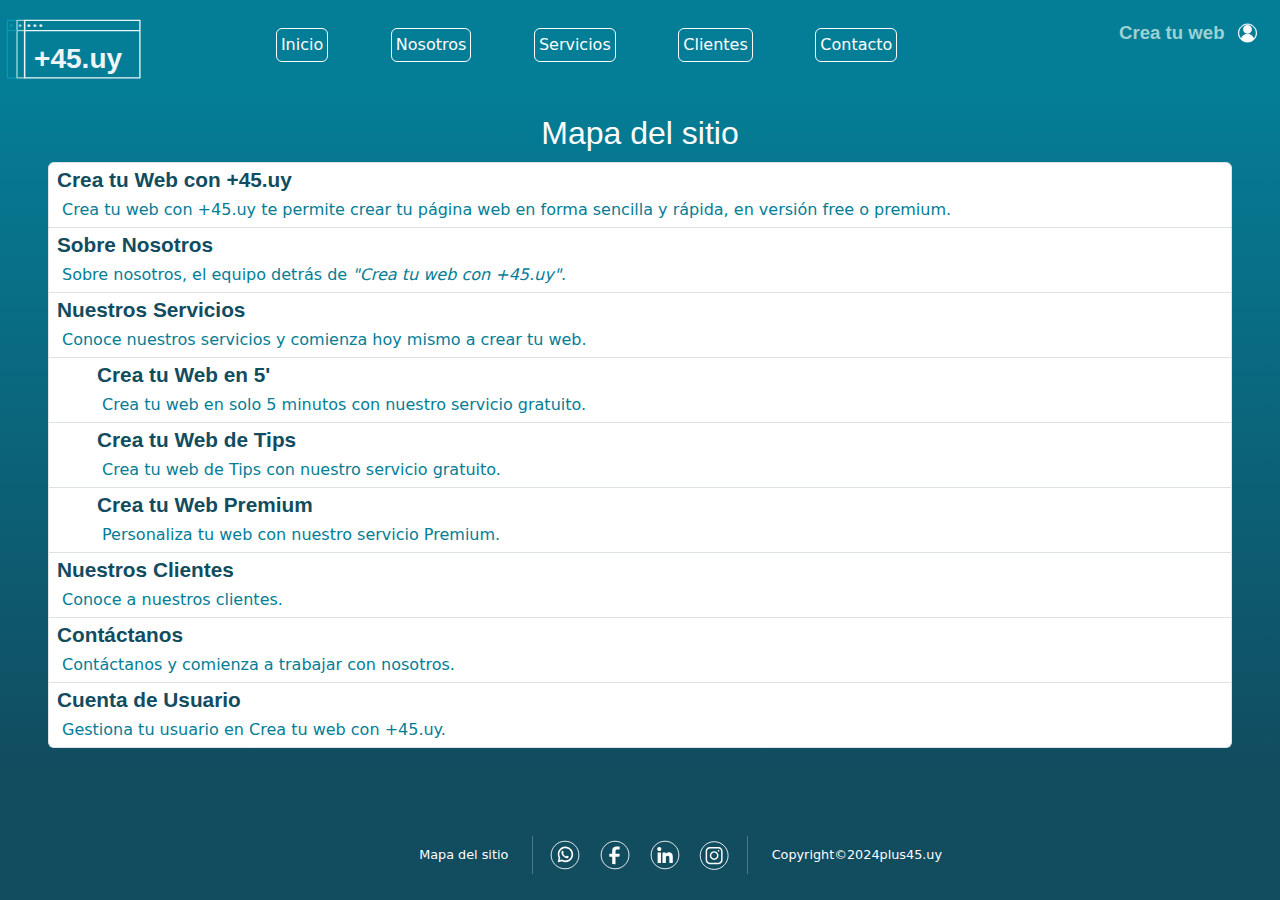
==== sitemap.html @ 33cccef5 "inicio" ====
<!DOCTYPE html>
<html lang="es">
<head>    
    <meta charset="UTF-8">
    <meta name="viewport" content="width=device-width, initial-scale=1.0">
    <meta name="description" content="Mapa del sitio de plus45.uy">
    <meta name="keywords" content="website, html, crea tu web, web, web en 5 minutos, web de consejos, tips, web premium, web personalizada">
    <title>Crea tu web con +45.uy | Mapa del sitio</title>
    <link rel="shortcut icon" href="./assets/icons/favicon.ico" type="image/x-icon">
    <link rel="stylesheet" href="./css/bootstrap.min.css">
    <link rel="stylesheet" href="./css/style.css">
    
</head>

<body class="body-sitemap">
    <header class="container-fluid sticky-top " >
        <div class="row h-100">
            <div class="col-xl-2 col-4 align-self-center logo">
                <a href="./index.html" ><img src="./assets/logos/plus45/plus45.svg" class="img-fluid logo__img" alt="plus45"></a>
                
            </div>
            <nav class="col-xl-7 align-self-center d-none d-xl-block nav--principal">                       
                <ul class="nav justify-content-evenly"> 
                    <li class="nav-item"><button type="button" class="btn btn-outline-primary p-1"><a class="nav-link" href="./index.html">Inicio</a></button></li>
                    <li class="nav-item"><button type="button" class="btn btn-outline-primary p-1"><a class="nav-link" href="./pages/about.html">Nosotros</a></button></li>
                    <li class="nav-item"><button type="button" class="btn btn-outline-primary p-1"><a class="nav-link" href="./pages/services.html">Servicios</a></button></li>
                    <li class="nav-item"><button type="button" class="btn btn-outline-primary p-1"><a class="nav-link" href="./pages/clients.html">Clientes</a></button></li>
                    <li class="nav-item"><button type="button" class="btn btn-outline-primary p-1"><a class="nav-link" href="./pages/contact.html">Contacto</a></button></li>
                </ul>               
            </nav>
            <div class="col-xl-3 col-8">
                <nav class="row"> 
                    <ul class=" nav flex-nowrap p-xl-3 p-2 nav justify-content-end">
                        <li class="p-1 nav-item logo-crea"> <a class="nav-link" href="./pages/services.html"><img src="./assets/logos/crea/crea.svg" class="img-fluid logo-crea__img" alt="crea tu web"></a></li>
                        <li class="p-1 nav-item usuario"> <a class="nav-link" href="./pages/user.html"><img src="./assets/logos/usuario/usuario.svg" class="img-fluid usuario__img" alt="usuario"></a></li>     
                    </ul>
                </nav>
                <div class="row" >
                    <nav class="col d-xl-none  px-4 nav justify-content-end">                        
                        <div class="dropdown">                        
                            <button class="navbar-toggler" type="button" data-bs-toggle="dropdown" aria-expanded="false">
                                <img src="./assets/logos/menu/barras.svg" class="img-fluid" alt="menu">
                            </button>                   
                            <ul class="dropdown-menu">
                                <li class="nav-item text-center"><a class="nav-link" href="./index.html">Inicio</a></li>
                                <li class="nav-item text-center"><a  class="nav-link" href="./pages/about.html">Nosotros</a></li>
                                <li class="nav-item text-center"><a class="nav-link" href="./pages/services.html">Servicios</a></li>
                                <li class="nav-item text-center"><a class="nav-link" href="./pages/clients.html">Clientes</a></li>
                                <li class="nav-item text-center"><a class="nav-link" href="./pages/contact.html">Contacto</a></li>
                            </ul>
                        </div>
                    </nav>                    
                </div>
            </div>
            
        </div>
    </header>
    
    <main class="main-sitemap">  
        
        <section class="px-5 py-4 container-fluid text-light main-sitemap__section">
            <div class="row">
                <h1 class="col-12 text-center">Mapa del sitio</h1>           
            </div>
            <ul class="list-group">
                <li class="list-group-item d-flex justify-content-between align-items-start">
                    <div class="ms-2 me-auto">                    
                        <a href="./index.html"><h2 class="col-12 fw-bold">Crea tu Web con +45.uy</h2> </a> 
                        <p>Crea tu web con +45.uy te permite crear tu página web en forma sencilla y rápida, en versión free o premium.</p>
                    </div>                  
                </li>
                <li class="list-group-item d-flex justify-content-between align-items-start">
                    <div class="ms-2 me-auto">
                        <a href="./pages/about.html"><h2 class="col-12 fw-bold">Sobre Nosotros</h2> </a>
                        <p>Sobre nosotros, el equipo detrás de <i> "Crea tu web con +45.uy"</i>.</p>
                    </div>                 
                </li>
                <li class="list-group-item d-flex justify-content-between align-items-start">
                    <div class="ms-2 me-auto">
                        <a href="./pages/services.html"><h2 class="col-12 fw-bold">Nuestros Servicios</h2> </a>
                        <p>Conoce nuestros servicios y comienza hoy mismo a crear tu web.</p>                        
                    </div>                               
                </li>
                <li class="list-group-item d-flex justify-content-between align-items-start">
                    <div class="ms-5 me-auto">
                        <a href="./pages/web5.html"><h2 class="col-12 fw-bold">Crea tu Web en 5'</h2> </a> 
                        <p>Crea tu web en solo 5 minutos con nuestro servicio gratuito.</p>
                    </div>
                </li>  
                <li class="list-group-item d-flex justify-content-between align-items-start">
                    <div class="ms-5 me-auto">
                        <a href="./pages/webtips.html"><h2 class="col-12 fw-bold">Crea tu Web de Tips</h2> </a> 
                        <p>Crea tu web de Tips con nuestro servicio gratuito.</p>
                    </div>
                </li> 
                <li class="list-group-item d-flex justify-content-between align-items-start">
                    <div class="ms-5 me-auto">
                        <a href="./pages/premium.html"><h2 class="col-12 fw-bold">Crea tu Web Premium</h2> </a> 
                        <p>Personaliza tu web con nuestro servicio Premium.</p>
                    </div>
                </li> 
                <li class="list-group-item d-flex justify-content-between align-items-start">
                    <div class="ms-2 me-auto">
                        <a href="./pages/clients.html"><h2 class="col-12 fw-bold">Nuestros Clientes</h2> </a>
                        <p>Conoce a nuestros clientes.</p>
                    </div>                  
                </li>
                <li class="list-group-item d-flex justify-content-between align-items-start">
                    <div class="ms-2 me-auto">
                        <a href="./pages/contact.html"><h2 class="col-12 fw-bold">Contáctanos</h2> </a>
                        <p>Contáctanos y comienza a trabajar con nosotros.</p>
                    </div>                  
                </li>
                <li class="list-group-item d-flex justify-content-between align-items-start">
                    <div class="ms-2 me-auto">
                        <a href="./pages/user.html"><h2 class="col-12 fw-bold">Cuenta de Usuario</h2> </a>
                        <p>Gestiona tu usuario en Crea tu web con +45.uy.</p>
                    </div>                  
                </li>
            </ul>
        </section>             
        
        <section class="main-sitemap__fixed">
                       
        </section>       
        
    </main>
    <footer class="container-fluid fixed-bottom d-flex align-items-center justify-content-center">       
        <div class="row align-items-center justify-content-center w-100 h-auto">                        
            <div class="col-xl-4 col-6 align-self-center text-xl-end  text-center h-xl-75 h-25 d-inline-block">                
                <a class=" px-xl-4 p-2 row align-content-center d-inline-block h-100 d-none d-xl-block" href="#" aria-current="true">Mapa del sitio</a>    
                
            </div>
            <div class="vr d-none d-xl-block"></div>    
            <nav class="col-xl-2 col-8 d-inline-block h-auto">                   
                <ul class="nav d-flex flex-row justify-content-evenly flex-nowrap">                    
                    <li class="nav-item" ><a class="nav-link" href="https://web.whatsapp.com"><img  src="./assets/logos/redes/wp.svg" class="img-fluid" alt="WhatsApp"></a></li>
                    <li class="nav-item"><a class="nav-link" href="https://www.facebook.com/pyxisportal/posts/1153340516021827/"><img  src="./assets/logos/redes/fb.svg" class="img-fluid" alt="Facebook"></a></li>
                    <li class="nav-item"><a class="nav-link" href="https://www.linkedin.com/posts/talento-senior1-uy_talento-tech-45-activity-7196909386340929536-z493/?originalSubdomain=es"><img  src="./assets/logos/redes/li.svg" class="img-fluid" alt="LinkedIn"></a></li>
                    <li class="nav-item"><a class="nav-link" href="https://www.instagram.com/pyxisportal/p/C8rwm6fguZ0/?img_index=1"><img  src="./assets/logos/redes/ig.svg" class="img-fluid" alt="Instagram"></a></li>                
                </ul>       
            </nav>
            <div class="col-5 align-self-center text-xl-end text-center h-auto d-inline-block d-xl-none">                
                <a class=" px-xl-4 p-2 row align-content-center d-inline-block h-100" href="#" aria-current="true">Mapa del sitio</a>    
            </div>
            <div class="vr"></div>
            <div class="col-xl-4 col-5 d-inline-block  h-25 text-xl-start text-center">
                <p class="px-xl-4 p-2">Copyright©2024plus45.uy</p>                
            </div>                                  
        </div>
    </footer>
    <script src="./scripts/bootstrap.bundle.min.js"></script>
</body>
</html>
---- css/style.css ----
@charset "UTF-8";
/*Reset*/
* {
  margin: 0px !important;
  padding: 0px !important;
}

/*Encabezados*/
h1 {
  font-family: "Lucida Sans", "Lucida Sans Regular", "Lucida Grande", "Lucida Sans Unicode", Geneva, Verdana, sans-serif;
  font-size: 2rem;
  color: #fdfdfd;
}

h2 {
  font-family: "Lucida Sans", "Lucida Sans Regular", "Lucida Grande", "Lucida Sans Unicode", Geneva, Verdana, sans-serif;
  font-size: 1.3rem;
  color: #fdfdfd;
}

h3 {
  font-family: "Lucida Sans", "Lucida Sans Regular", "Lucida Grande", "Lucida Sans Unicode", Geneva, Verdana, sans-serif;
  font-size: 1.1rem;
  padding: 10px !important;
}

/*Cambio de Color Bootstrap*/
/*Clases de Colores*/
.text-primary {
  color: #114c5f !important;
}

.bg-primary {
  background-color: #114c5f !important;
}

.text-secondary {
  color: #047d96 !important;
}

.bg-secondary {
  background-color: #047d96 !important;
}

.text-danger-subtle {
  color: #0799b6 !important;
}

.bg-danger-subtle {
  background-color: #0799b6 !important;
}

.text-warning-subtle {
  color: #9cd2d3 !important;
}

.bg-warning-subtle {
  background-color: #9cd2d3 !important;
}

.text-light {
  color: #fdfdfd !important;
}

.bg-light {
  background-color: #fdfdfd !important;
}

.text-dark {
  color: #1d1d1d !important;
}

.bg-dark {
  background-color: #1d1d1d !important;
}

@keyframes girando {
  10% {
    transform: rotate(36deg);
    color: #fdfdfd;
  }
  20% {
    transform: rotate(72deg);
    color: #9cd2d3;
  }
  30% {
    transform: rotate(108deg);
    color: antiquewhite;
  }
  40% {
    transform: rotate(144deg);
    color: #e7e764;
  }
  50% {
    transform: rotate(180deg);
    color: #660b66;
  }
  60% {
    transform: rotate(216deg);
    color: #114c5f;
  }
  70% {
    transform: rotate(252deg);
    color: #047d96;
  }
  80% {
    transform: rotate(288deg);
    color: #0799b6;
  }
  90% {
    transform: rotate(324deg);
    color: #9cd2d3;
  }
}
body {
  background-color: #114c5f;
  font-size: 16px;
  /*header*/
  /*main*/
  /* footer*/
}
body a {
  text-decoration: none;
}
body header {
  height: 90px;
  background-color: #047d96;
}
body header .logo .logo__img {
  transition: all 1s;
}
body header .logo .logo__img:hover {
  transform: scale(1.2, 1.2) translate(5px, 5px);
}
body header .logo-crea .logo-crea__img {
  transition: all 1s;
}
body header .logo-crea .logo-crea__img:hover {
  transform: scale(1.2, 1.2) translate(-5px, 5px) skewX(-10deg);
}
body header .usuario .usuario__img {
  transition: all 1s;
}
body header .usuario .usuario__img:hover {
  transform: scale(1.4, 1.4) translateY(5px);
}
body header #nav__actual {
  transform: scale(1.2, 1.2);
  background-color: #114c5f6a !important;
}
body header #nav__actual:hover {
  background-color: #0799b6 !important;
}
body header .btn-outline-primary {
  border-color: #fdfdfd !important;
}
body header .btn-outline-primary:hover {
  background-color: #0799b6 !important;
}
body header .btn-outline-primary:active {
  background-color: #0799b6 !important;
}
body header .nav--principal .nav-item .nav-link {
  color: #fdfdfd !important;
}
body header .nav--principal .nav-item .nav-link:hover {
  background-color: #0799b6 !important;
}
body header .dropdown-menu .nav-item {
  background-color: #9cd2d3 !important;
}
body header .dropdown-menu .nav-item .nav-link {
  color: #114c5f !important;
  padding: 10px 0px 10px 0px !important;
}
body header .dropdown-menu .nav-item .nav-link:hover {
  background-color: #fdfdfd !important;
}
body #header-error-404 {
  background-color: #047d9600;
}
body main {
  background-image: linear-gradient(#047d96, #114c5f);
}
body .clients-popover {
  color: #114c5f !important;
  padding: 5px 48px 10px 48px !important;
  background-color: #e9ecef;
}
body footer {
  height: 90px;
  font-size: 0.8rem;
  color: #fdfdfd;
  background-color: #114c5f;
}
body footer a {
  color: #fdfdfd;
}
body footer a:over {
  color: #fdfdfd;
}

/*main Inicio*/
.main-index {
  color: #fdfdfd;
}
.main-index h1 {
  height: 7vh;
  font-size: 7.1vw;
}
.main-index h1 .con {
  color: #9cd2d3;
  transform: scale(0.95, 0.95) rotate(-20deg) translate(1px, -1px);
}
.main-index h1 .con:hover {
  animation-name: girando;
  animation-iteration-count: infinite;
  animation-timing-function: ease-in;
  animation-duration: 4s;
  animation-delay: 0s;
}
.main-index h2 {
  font-size: 7vw;
}
.main-index h3 {
  font-size: 3.5vw;
}
.main-index .main-index__section-1 {
  height: 300px;
}
.main-index .main-index__section-1 .section-1__servicios button {
  border: 2px solid #114c5f !important;
}
.main-index .main-index__section-1 .section-1__servicios button h3 a {
  color: #114c5f;
}
.main-index .main-index__section-2 {
  background-color: antiquewhite;
}
.main-index .main-index__section-2 h3, .main-index .main-index__section-2 p {
  color: #1d1d1d;
}
.main-index form {
  color: #114c5f !important;
  border: 2px solid #114c5f;
  border-radius: 5px;
}
.main-index form .btn-primary {
  border-color: #114c5f !important;
  background-color: #047d96;
}
.main-index form .btn-primary:hover {
  background-color: #0799b6 !important;
}
.main-index form .btn-primary:active {
  background-color: #0799b6 !important;
}

@media (min-width: 350px) {
  .main-index h2 {
    font-size: 7vw;
  }
  .main-index h3 {
    font-size: 4vw;
  }
  .main-index .main-index__section-1 {
    height: 350px;
  }
}
@media (min-width: 576px) {
  .main-index h1 {
    font-size: 7vw;
  }
  .main-index h2 {
    font-size: 6vw;
  }
  .main-index h3 {
    font-size: 4vw;
  }
  .main-index .main-index__section-1 {
    height: 400px;
  }
}
@media (min-width: 768px) {
  .main-index h1 {
    font-size: 6.7vw;
  }
  .main-index h2 {
    font-size: 5vw;
  }
}
@media (min-width: 992px) {
  .main-index h1 {
    font-size: 6vw;
  }
  .main-index h2 {
    font-size: 4vw;
  }
  .main-index h3 {
    font-size: 3vw;
  }
}
@media (min-width: 1200px) {
  .main-index h1 {
    font-size: 4.5vw;
  }
  .main-index h2 {
    font-size: 3vw;
  }
  .main-index h3 {
    font-size: 1.5vw;
  }
}
/*main Nosotros*/
.main-about {
  color: #fdfdfd;
}

/*main Servicios*/
.main-services .main-services__free {
  color: #114c5f;
  background-color: #9cd2d3;
}
.main-services .main-services__free .free__article {
  height: 100%;
}
.main-services .main-services__free .free__image {
  background-color: #fdfdfd;
  height: 100%;
}
.main-services .main-services__premium {
  color: #fdfdfd;
}
.main-services .main-services__premium .premium__article {
  height: 100%;
}
.main-services .main-services__premium .premium__image {
  height: 100%;
}

/*main webs*/
.main-web form {
  color: #114c5f !important;
  border: 2px solid #114c5f;
  border-radius: 5px;
}
.main-web form .btn-primary {
  border-color: #114c5f !important;
  background-color: #047d96;
}
.main-web form .btn-primary:hover {
  background-color: #0799b6 !important;
}
.main-web form .btn-primary:active {
  background-color: #0799b6 !important;
}
.main-web .info-contacto {
  color: #114c5f !important;
  font-size: 0.8rem;
}

/*main Contacto*/
.main-contacto form {
  color: #114c5f !important;
  border: 2px solid #114c5f;
  border-radius: 5px;
}
.main-contacto form .btn-primary {
  border-color: #114c5f !important;
  background-color: #047d96;
}
.main-contacto form .btn-primary:hover {
  background-color: #0799b6 !important;
}
.main-contacto form .btn-primary:active {
  background-color: #0799b6 !important;
}
.main-contacto .info-contacto {
  color: #114c5f !important;
  font-size: 0.8rem;
}

/*main Gestión de Usuarios*/
.main-user form {
  color: #114c5f !important;
  border: 2px solid #114c5f;
  border-radius: 5px;
}
.main-user form .btn-primary {
  border-color: #114c5f !important;
  background-color: #047d96;
}
.main-user form .btn-primary:hover {
  background-color: #0799b6 !important;
}
.main-user form .btn-primary:active {
  background-color: #0799b6 !important;
}
.main-user form .btn-secondary {
  color: #114c5faa;
  border-color: #114c5faa !important;
  background-color: #9cd2d3;
}
.main-user form .btn-secondary:hover {
  color: #fdfdfd;
  background-color: #0799b6 !important;
}
.main-user form .btn-secondary:active {
  color: #fdfdfd;
  background-color: #0799b6 !important;
}


/*main premium*/
#mostrarCarrito {
  color: #114c5f !important;
  border: 2px solid #114c5f;
  border-radius: 5px;
}

/*SiteMap*/
.body-sitemap {
  height: 100vh;
}
.body-sitemap .main-sitemap__section {
  background-image: linear-gradient(#047d96, #114c5f) !important;
}
.body-sitemap .main-sitemap__section h1 {
  padding-bottom: 10px !important;
}
.body-sitemap .main-sitemap__section h2 {
  color: #114c5f;
  padding-top: 5px !important;
}
.body-sitemap .main-sitemap__section h3 {
  color: #047d96;
}
.body-sitemap .main-sitemap__section ul p {
  color: #047d96 !important;
  padding: 5px !important;
}
.body-sitemap .main-sitemap__fixed {
  height: 90px;
  background-color: #114c5f;
}

/*Error 404*/
.body-error-404 {
  background-image: url("../assets/images/error.svg");
  background-size: cover;
}

#main-error-404 {
  height: 100vh;
  background-image: none;
  color: #9cd2d3 !important;
}
#main-error-404 h1 .h1__error {
  font-size: 1.5vw;
}
#main-error-404 h1 .h1__404 {
  font-size: 10vw;
}
#main-error-404 h2 {
  font-size: 3vw;
}
#main-error-404 .logo {
  height: 25vh;
}
#main-error-404 .credit {
  color: #114c5f;
}
#main-error-404 p {
  font-size: 2vw;
}
#main-error-404 p a {
  color: #fdfdfd;
}

/*# sourceMappingURL=style.css.map */
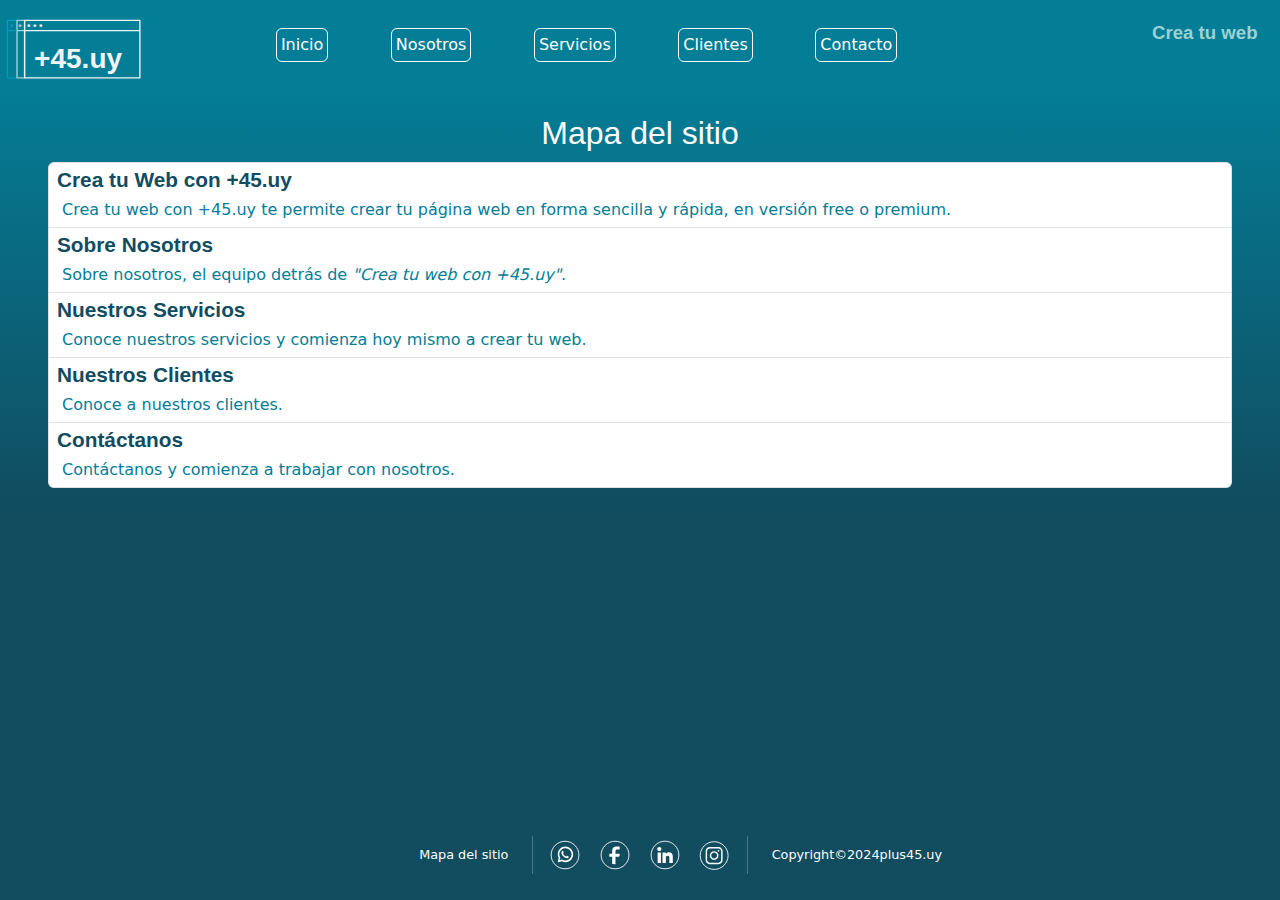
==== commit 234b5aa9: "proyecto final JavaScript Coderhouse" ====
--- a/sitemap.html
+++ b/sitemap.html
@@ -31,8 +31,7 @@
             <div class="col-xl-3 col-8">
                 <nav class="row"> 
                     <ul class=" nav flex-nowrap p-xl-3 p-2 nav justify-content-end">
-                        <li class="p-1 nav-item logo-crea"> <a class="nav-link" href="./pages/services.html"><img src="./assets/logos/crea/crea.svg" class="img-fluid logo-crea__img" alt="crea tu web"></a></li>
-                        <li class="p-1 nav-item usuario"> <a class="nav-link" href="./pages/user.html"><img src="./assets/logos/usuario/usuario.svg" class="img-fluid usuario__img" alt="usuario"></a></li>     
+                        <li class="p-1 nav-item logo-crea"> <a class="nav-link" href="./index.html#servicios"><img src="./assets/logos/crea/crea.svg" class="img-fluid logo-crea__img" alt="crea tu web"></a></li>                            
                     </ul>
                 </nav>
                 <div class="row" >
@@ -80,25 +79,8 @@
                         <a href="./pages/services.html"><h2 class="col-12 fw-bold">Nuestros Servicios</h2> </a>
                         <p>Conoce nuestros servicios y comienza hoy mismo a crear tu web.</p>                        
                     </div>                               
-                </li>
-                <li class="list-group-item d-flex justify-content-between align-items-start">
-                    <div class="ms-5 me-auto">
-                        <a href="./pages/web5.html"><h2 class="col-12 fw-bold">Crea tu Web en 5'</h2> </a> 
-                        <p>Crea tu web en solo 5 minutos con nuestro servicio gratuito.</p>
-                    </div>
-                </li>  
-                <li class="list-group-item d-flex justify-content-between align-items-start">
-                    <div class="ms-5 me-auto">
-                        <a href="./pages/webtips.html"><h2 class="col-12 fw-bold">Crea tu Web de Tips</h2> </a> 
-                        <p>Crea tu web de Tips con nuestro servicio gratuito.</p>
-                    </div>
-                </li> 
-                <li class="list-group-item d-flex justify-content-between align-items-start">
-                    <div class="ms-5 me-auto">
-                        <a href="./pages/premium.html"><h2 class="col-12 fw-bold">Crea tu Web Premium</h2> </a> 
-                        <p>Personaliza tu web con nuestro servicio Premium.</p>
-                    </div>
-                </li> 
+                </li>               
+                
                 <li class="list-group-item d-flex justify-content-between align-items-start">
                     <div class="ms-2 me-auto">
                         <a href="./pages/clients.html"><h2 class="col-12 fw-bold">Nuestros Clientes</h2> </a>
@@ -110,13 +92,7 @@
                         <a href="./pages/contact.html"><h2 class="col-12 fw-bold">Contáctanos</h2> </a>
                         <p>Contáctanos y comienza a trabajar con nosotros.</p>
                     </div>                  
-                </li>
-                <li class="list-group-item d-flex justify-content-between align-items-start">
-                    <div class="ms-2 me-auto">
-                        <a href="./pages/user.html"><h2 class="col-12 fw-bold">Cuenta de Usuario</h2> </a>
-                        <p>Gestiona tu usuario en Crea tu web con +45.uy.</p>
-                    </div>                  
-                </li>
+                </li>                
             </ul>
         </section>             
         
--- a/css/style.css
+++ b/css/style.css
@@ -354,6 +354,12 @@
 .main-web form .btn-primary:active {
   background-color: #0799b6 !important;
 }
+.main-web form h3 {
+  padding: 5px !important;
+}
+.main-web form .border-primary {
+  border-color: #114c5f !important;
+}
 .main-web .info-contacto {
   color: #114c5f !important;
   font-size: 0.8rem;
@@ -410,11 +416,10 @@
   background-color: #0799b6 !important;
 }
 
-
 /*main premium*/
 #mostrarCarrito {
-  color: #114c5f !important;
-  border: 2px solid #114c5f;
+  color: eden !important;
+  border: 2px solid eden;
   border-radius: 5px;
 }
 
